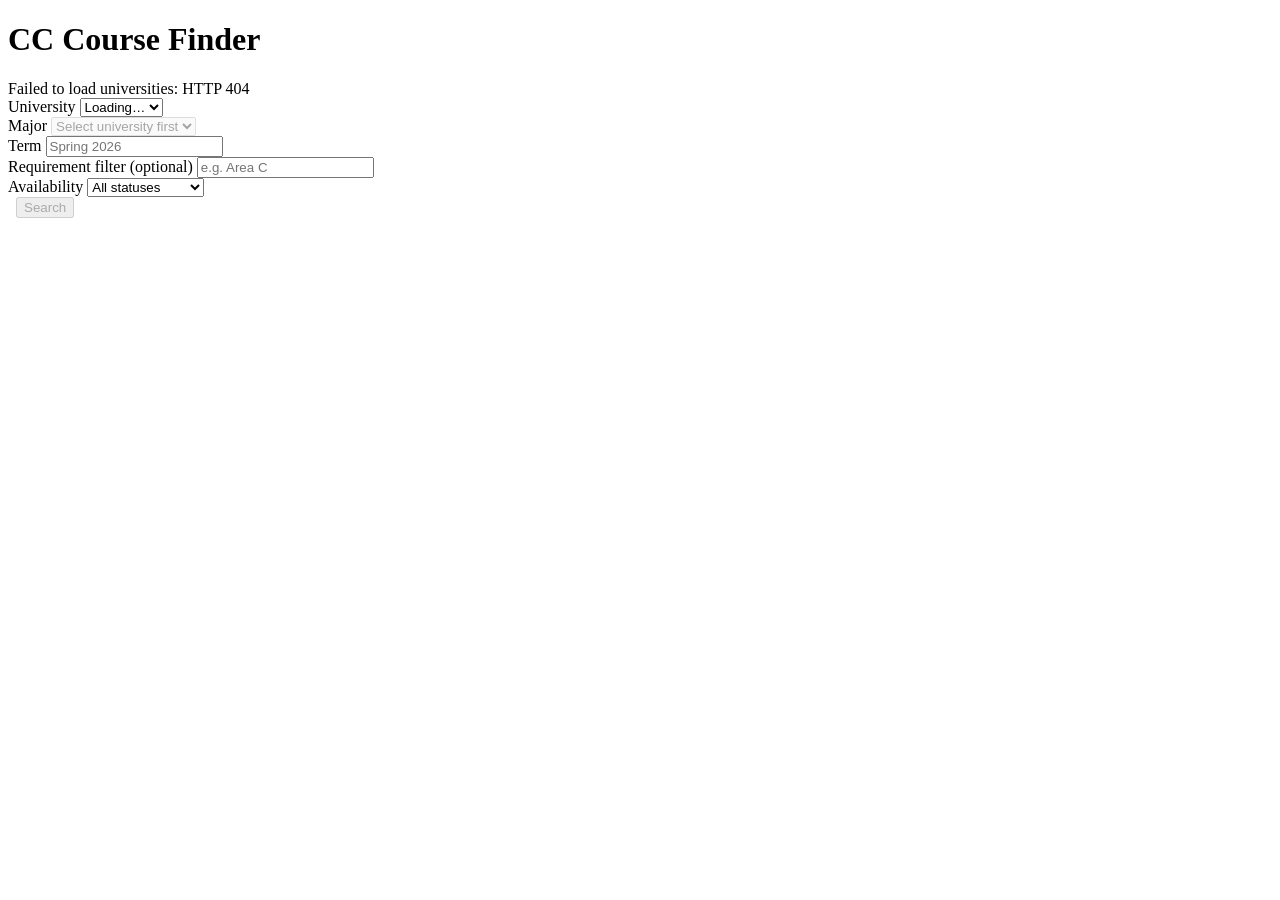
==== src/web/templates/index.html @ a19e539b "feat(web): in-app ASSIST ingest, job tracking, freshness UI Made-with: Cursor" ====
<!DOCTYPE html>
<html lang="en">
<head>
  <meta charset="UTF-8" />
  <meta name="viewport" content="width=device-width, initial-scale=1.0" />
  <title>CC Course Finder</title>
  <link rel="stylesheet" href="/static/style.css" />
</head>
<body>
  <h1>CC Course Finder</h1>

  <div id="error-toast"></div>

  <div class="form-row">
    <div class="form-group">
      <label for="school">University</label>
      <select id="school"><option value="">Loading…</option></select>
    </div>
    <div class="form-group">
      <label for="major">Major</label>
      <select id="major" disabled><option value="">Select university first</option></select>
    </div>
    <div class="form-group">
      <label for="term">Term</label>
      <input type="text" id="term" placeholder="Spring 2026" />
    </div>
    <div class="form-group">
      <label for="requirement">Requirement filter (optional)</label>
      <input type="text" id="requirement" placeholder="e.g. Area C" />
    </div>
    <div class="form-group">
      <label for="status-filter">Availability</label>
      <select id="status-filter">
        <option value="all">All statuses</option>
        <option value="offered">Offered</option>
        <option value="not_offered">Not offered</option>
        <option value="articulation_only">Articulation only</option>
      </select>
    </div>
    <div class="form-group">
      <label>&nbsp;</label>
      <button id="search-btn" disabled>Search</button>
    </div>
  </div>

  <div id="ingest-bar" style="display:none; margin-bottom:1rem; align-items:center; gap:0.75rem;" class="form-row">
    <span id="staleness-badge" class="badge badge-gray">ASSIST: unknown</span>
    <button id="refresh-btn" type="button" style="background:#64748b;">Refresh ASSIST Data</button>
    <div id="job-status"></div>
  </div>

  <details id="ingest-options" style="margin-bottom:1rem; display:none;">
    <summary style="cursor:pointer; font-size:0.85rem; color:#2563eb;">Advanced ingest options</summary>
    <div class="form-row" style="margin-top:0.5rem;">
      <div class="form-group">
        <label for="max-cc">Max community colleges</label>
        <input type="number" id="max-cc" value="8" min="1" max="200" style="min-width:120px;" />
      </div>
      <div class="form-group">
        <label style="text-transform:none; font-weight:normal;">
          <input type="checkbox" id="allow-non-numeric-keys" style="min-width:auto; margin-right:0.3rem;" />
          Allow non-numeric agreement keys (experimental)
        </label>
      </div>
    </div>
  </details>

  <div id="results-count"></div>
  <div id="results-container"></div>

  <script>
    const schoolEl = document.getElementById('school');
    const majorEl = document.getElementById('major');
    const termEl = document.getElementById('term');
    const reqEl = document.getElementById('requirement');
    const statusEl = document.getElementById('status-filter');
    const searchBtn = document.getElementById('search-btn');
    const toast = document.getElementById('error-toast');
    const countEl = document.getElementById('results-count');
    const container = document.getElementById('results-container');
    const ingestBar = document.getElementById('ingest-bar');
    const ingestOptionsEl = document.getElementById('ingest-options');
    const stalenessBadgeEl = document.getElementById('staleness-badge');
    const refreshBtn = document.getElementById('refresh-btn');
    const jobStatusEl = document.getElementById('job-status');
    const maxCcEl = document.getElementById('max-cc');
    const allowNonNumericEl = document.getElementById('allow-non-numeric-keys');
    var lastResults = [];
    var activeJobId = null;
    var pollTimer = null;
    var rowsExistForSelection = false;
    var ingestDefaultOptions = { max_cc: 8, allow_non_numeric_keys: false };

    function showError(msg) {
      toast.textContent = msg;
      toast.style.display = 'block';
    }

    function clearError() {
      toast.style.display = 'none';
      toast.textContent = '';
    }

    function updateSearchBtn() {
      searchBtn.disabled = !(schoolEl.value && majorEl.value && termEl.value.trim() && rowsExistForSelection);
    }

    function setStalenessBadge(text, isStale) {
      stalenessBadgeEl.textContent = text;
      stalenessBadgeEl.classList.toggle('stale', !!isStale);
    }

    function clearJobStatus() {
      if (pollTimer) clearTimeout(pollTimer);
      pollTimer = null;
      activeJobId = null;
      jobStatusEl.classList.remove('loading');
    }

    async function pollJobStatus() {
      if (!activeJobId) return;
      try {
        const res = await fetch('/api/ingest/status/' + encodeURIComponent(activeJobId));
        if (!res.ok) throw new Error('HTTP ' + res.status);
        const status = await res.json();
        if (status.status === 'pending' || status.status === 'running') {
          jobStatusEl.classList.add('loading');
          jobStatusEl.textContent = 'Ingest ' + status.status + '...';
          pollTimer = setTimeout(pollJobStatus, 3000);
          return;
        }

        if (status.status === 'completed') {
          clearJobStatus();
          jobStatusEl.textContent = 'Ingest complete. Rows: ' + status.rows_written;
          await loadFreshnessAndUpdateUI(schoolEl.value, majorEl.value);
          return;
        }

        clearJobStatus();
        jobStatusEl.textContent = 'Ingest failed';
        showError('Ingest failed: ' + (status.error_message || 'Unknown error'));
      } catch (e) {
        clearJobStatus();
        showError('Failed to poll ingest status: ' + e.message);
      }
    }

    async function refreshAssistData() {
      clearError();
      if (!(schoolEl.value && majorEl.value)) return;
      refreshBtn.disabled = true;
      jobStatusEl.classList.add('loading');
      jobStatusEl.textContent = 'Starting ingest...';
      try {
        const res = await fetch('/api/ingest', {
          method: 'POST',
          headers: { 'Content-Type': 'application/json' },
          body: JSON.stringify({
            target_school: schoolEl.value,
            target_major: majorEl.value,
            options: ingestDefaultOptions,
          }),
        });
        const body = await res.json().catch(function() { return {}; });
        if (!res.ok) throw new Error(body.detail || ('HTTP ' + res.status));
        activeJobId = body.job_id;
        pollTimer = setTimeout(pollJobStatus, 300);
      } catch (e) {
        clearJobStatus();
        showError('Failed to start ingest: ' + e.message);
      } finally {
        refreshBtn.disabled = false;
      }
    }

    async function loadFreshnessAndUpdateUI(school, major) {
      clearJobStatus();
      rowsExistForSelection = false;
      updateSearchBtn();
      if (!(school && major)) {
        ingestBar.style.display = 'none';
        ingestOptionsEl.style.display = 'none';
        setStalenessBadge('ASSIST: unknown', false);
        return;
      }

      ingestBar.style.display = 'flex';
      ingestOptionsEl.style.display = 'block';
      setStalenessBadge('ASSIST: checking...', false);
      try {
        const params = new URLSearchParams({
          school: school,
          major: major,
          max_cc: String(ingestDefaultOptions.max_cc),
          allow_non_numeric_keys: String(ingestDefaultOptions.allow_non_numeric_keys),
        });
        const res = await fetch('/api/ingest/check?' + params.toString());
        if (!res.ok) throw new Error('HTTP ' + res.status);
        const payload = await res.json();
        rowsExistForSelection = !!payload.rows_exist;
        if (!payload.rows_exist) {
          setStalenessBadge('ASSIST: missing, refresh required', true);
        } else if (payload.freshness) {
          setStalenessBadge(
            'ASSIST: ' + payload.freshness.staleness_label,
            payload.freshness.staleness_seconds >= 86400
          );
        } else {
          setStalenessBadge('ASSIST: unknown freshness', false);
        }
      } catch (e) {
        setStalenessBadge('ASSIST: check failed', true);
        showError('Failed to check ASSIST freshness: ' + e.message);
      }
      updateSearchBtn();
    }

    async function loadSchools() {
      try {
        const res = await fetch('/api/schools');
        if (!res.ok) throw new Error('HTTP ' + res.status);
        const schools = await res.json();
        schoolEl.innerHTML = '<option value="">Select university…</option>' +
          schools.map(s => '<option value="' + esc(s) + '">' + esc(s) + '</option>').join('');
      } catch (e) {
        showError('Failed to load universities: ' + e.message);
      }
    }

    async function loadMajors(school) {
      majorEl.disabled = true;
      majorEl.innerHTML = '<option value="">Loading…</option>';
      try {
        const res = await fetch('/api/majors?school=' + encodeURIComponent(school));
        if (!res.ok) throw new Error('HTTP ' + res.status);
        const majors = await res.json();
        majorEl.innerHTML = '<option value="">Select major…</option>' +
          majors.map(m => '<option value="' + esc(m) + '">' + esc(m) + '</option>').join('');
        majorEl.disabled = false;
      } catch (e) {
        showError('Failed to load majors: ' + e.message);
      }
      updateSearchBtn();
    }

    function esc(s) {
      return String(s)
        .replace(/&/g, '&amp;')
        .replace(/</g, '&lt;')
        .replace(/>/g, '&gt;')
        .replace(/"/g, '&quot;');
    }

    function availabilityKey(offered) {
      if (offered === true) return 'offered';
      if (offered === false) return 'not_offered';
      return 'articulation_only';
    }

    function availabilityRank(offered) {
      if (offered === true) return 0;
      if (offered === false) return 1;
      return 2;
    }

    function offeredBadgeEl(offered) {
      var span = document.createElement('span');
      span.className = 'badge';
      if (offered === null) {
        span.classList.add('badge-gray');
        span.textContent = 'Articulation only';
        return span;
      }
      if (offered) {
        span.classList.add('badge-green');
        span.textContent = 'Offered';
        return span;
      }
      span.classList.add('badge-red');
      span.textContent = 'Not offered';
      return span;
    }

    function renderSectionsEl(sections) {
      if (!sections.length) {
        return document.createTextNode('');
      }
      var details = document.createElement('details');
      var summary = document.createElement('summary');
      summary.textContent = sections.length + ' section(s)';
      details.appendChild(summary);

      var table = document.createElement('table');
      table.className = 'sections-table';
      var thead = document.createElement('thead');
      var headRow = document.createElement('tr');
      ['Section', 'Status', 'Modality', 'Instructor'].forEach(function(label) {
        var th = document.createElement('th');
        th.textContent = label;
        headRow.appendChild(th);
      });
      thead.appendChild(headRow);
      table.appendChild(thead);

      var tbody = document.createElement('tbody');
      for (var i = 0; i < sections.length; i++) {
        var s = sections[i];
        var row = document.createElement('tr');
        [s.section_id, s.status, s.modality, s.instructor].forEach(function(value) {
          var td = document.createElement('td');
          td.textContent = value || '';
          row.appendChild(td);
        });
        tbody.appendChild(row);
      }
      table.appendChild(tbody);
      details.appendChild(table);
      return details;
    }

    function makeInfoMessage(message) {
      var p = document.createElement('p');
      p.className = 'results-message';
      p.textContent = message;
      return p;
    }

    function renderResults(results) {
      container.replaceChildren();
      if (!results.length) {
        countEl.textContent = '';
        container.appendChild(makeInfoMessage('No results found.'));
        return;
      }

      var filtered = [];
      for (var i = 0; i < results.length; i++) {
        var item = results[i];
        if (statusEl.value === 'all' || availabilityKey(item.offered_this_term) === statusEl.value) {
          filtered.push(item);
        }
      }

      if (!filtered.length) {
        countEl.textContent = 'Showing 0 of ' + results.length + ' course(s)';
        container.appendChild(makeInfoMessage('No matches for current availability filter.'));
        return;
      }

      countEl.textContent = 'Showing ' + filtered.length + ' of ' + results.length + ' course(s)';

      var grouped = {};
      for (var j = 0; j < filtered.length; j++) {
        var course = filtered[j];
        var requirements = course.target_requirements && course.target_requirements.length
          ? course.target_requirements
          : ['Unspecified requirement'];
        for (var k = 0; k < requirements.length; k++) {
          if (!grouped[requirements[k]]) grouped[requirements[k]] = [];
          grouped[requirements[k]].push(course);
        }
      }

      var requirementNames = Object.keys(grouped).sort(function(a, b) {
        return a.localeCompare(b);
      });

      for (var reqIdx = 0; reqIdx < requirementNames.length; reqIdx++) {
        var requirementName = requirementNames[reqIdx];
        var courses = grouped[requirementName];
        courses.sort(function(a, b) {
          var rankDiff = availabilityRank(a.offered_this_term) - availabilityRank(b.offered_this_term);
          if (rankDiff !== 0) return rankDiff;
          var ccDiff = a.cc_name.localeCompare(b.cc_name);
          if (ccDiff !== 0) return ccDiff;
          return a.course_code.localeCompare(b.course_code);
        });

        var groupSection = document.createElement('section');
        groupSection.className = 'requirement-group';
        var groupHeader = document.createElement('div');
        groupHeader.className = 'requirement-group-header';
        var heading = document.createElement('h2');
        heading.textContent = requirementName;
        var groupCount = document.createElement('span');
        groupCount.className = 'group-count';
        groupCount.textContent = courses.length + ' course(s)';
        groupHeader.appendChild(heading);
        groupHeader.appendChild(groupCount);
        groupSection.appendChild(groupHeader);

        var table = document.createElement('table');
        var thead = document.createElement('thead');
        var headRow = document.createElement('tr');
        ['CC', 'Course', 'UC Equivalent', 'Offered?', 'Sections'].forEach(function(label) {
          var th = document.createElement('th');
          th.textContent = label;
          headRow.appendChild(th);
        });
        thead.appendChild(headRow);
        table.appendChild(thead);

        var tbody = document.createElement('tbody');
        for (var courseIdx = 0; courseIdx < courses.length; courseIdx++) {
          var courseRow = courses[courseIdx];
          var courseRequirements = courseRow.target_requirements && courseRow.target_requirements.length
            ? courseRow.target_requirements
            : ['Unspecified requirement'];
          var tr = document.createElement('tr');

          var ccTd = document.createElement('td');
          ccTd.textContent = courseRow.cc_name;
          tr.appendChild(ccTd);

          var courseTd = document.createElement('td');
          var link = document.createElement('a');
          link.href = courseRow.source_url;
          link.target = '_blank';
          link.rel = 'noopener';
          link.textContent = courseRow.course_code;
          courseTd.appendChild(link);
          courseTd.appendChild(document.createElement('br'));
          var courseTitle = document.createElement('small');
          courseTitle.textContent = courseRow.course_title;
          courseTd.appendChild(courseTitle);
          var otherRequirements = [];
          for (var otherReqIdx = 0; otherReqIdx < courseRequirements.length; otherReqIdx++) {
            var reqValue = courseRequirements[otherReqIdx];
            if (reqValue !== requirementName) otherRequirements.push(reqValue);
          }
          if (otherRequirements.length) {
            var meta = document.createElement('div');
            meta.className = 'course-meta';
            var metaText = document.createElement('small');
            metaText.textContent = 'Also satisfies: ';
            for (var chipIdx = 0; chipIdx < otherRequirements.length; chipIdx++) {
              var chip = document.createElement('span');
              chip.className = 'req-chip';
              chip.textContent = otherRequirements[chipIdx];
              metaText.appendChild(chip);
              if (chipIdx < otherRequirements.length - 1) {
                metaText.appendChild(document.createTextNode(' '));
              }
            }
            meta.appendChild(metaText);
            courseTd.appendChild(meta);
          }
          tr.appendChild(courseTd);

          var equivalentTd = document.createElement('td');
          equivalentTd.textContent = courseRow.uc_equivalent;
          tr.appendChild(equivalentTd);

          var offeredTd = document.createElement('td');
          offeredTd.appendChild(offeredBadgeEl(courseRow.offered_this_term));
          tr.appendChild(offeredTd);

          var sectionsTd = document.createElement('td');
          sectionsTd.appendChild(renderSectionsEl(courseRow.sections));
          tr.appendChild(sectionsTd);

          tbody.appendChild(tr);
        }
        table.appendChild(tbody);
        groupSection.appendChild(table);
        container.appendChild(groupSection);
      }
    }

    schoolEl.addEventListener('change', function() {
      clearError();
      majorEl.innerHTML = '<option value="">Select major…</option>';
      majorEl.disabled = true;
      rowsExistForSelection = false;
      ingestBar.style.display = 'none';
      ingestOptionsEl.style.display = 'none';
      updateSearchBtn();
      if (schoolEl.value) loadMajors(schoolEl.value);
    });

    majorEl.addEventListener('change', function() {
      clearError();
      loadFreshnessAndUpdateUI(schoolEl.value, majorEl.value);
    });
    termEl.addEventListener('input', updateSearchBtn);
    refreshBtn.addEventListener('click', refreshAssistData);
    maxCcEl.addEventListener('change', function() {
      ingestDefaultOptions.max_cc = parseInt(maxCcEl.value, 10) || 8;
      loadFreshnessAndUpdateUI(schoolEl.value, majorEl.value);
    });
    allowNonNumericEl.addEventListener('change', function() {
      ingestDefaultOptions.allow_non_numeric_keys = !!allowNonNumericEl.checked;
      loadFreshnessAndUpdateUI(schoolEl.value, majorEl.value);
    });
    statusEl.addEventListener('change', function() {
      renderResults(lastResults);
    });

    searchBtn.addEventListener('click', function() {
      clearError();
      searchBtn.disabled = true;
      searchBtn.textContent = 'Searching…';
      container.innerHTML = '';
      countEl.textContent = '';
      lastResults = [];
      var params = 'school=' + encodeURIComponent(schoolEl.value) +
        '&major=' + encodeURIComponent(majorEl.value) +
        '&term=' + encodeURIComponent(termEl.value.trim());
      if (reqEl.value.trim()) params += '&requirement=' + encodeURIComponent(reqEl.value.trim());
      fetch('/api/search?' + params)
        .then(function(res) {
          if (!res.ok) {
            return res.json().catch(function() { return {}; }).then(function(body) {
              if (res.status === 409) {
                throw new Error(body.detail || 'Run ASSIST ingest first.');
              }
              throw new Error(body.detail || 'HTTP ' + res.status);
            });
          }
          return res.json();
        })
        .then(function(data) {
          lastResults = data;
          renderResults(lastResults);
        })
        .catch(function(e) { showError('Search failed: ' + e.message); })
        .finally(function() {
          searchBtn.disabled = false;
          searchBtn.textContent = 'Search';
          updateSearchBtn();
        });
    });

    loadSchools();
  </script>
</body>
</html>
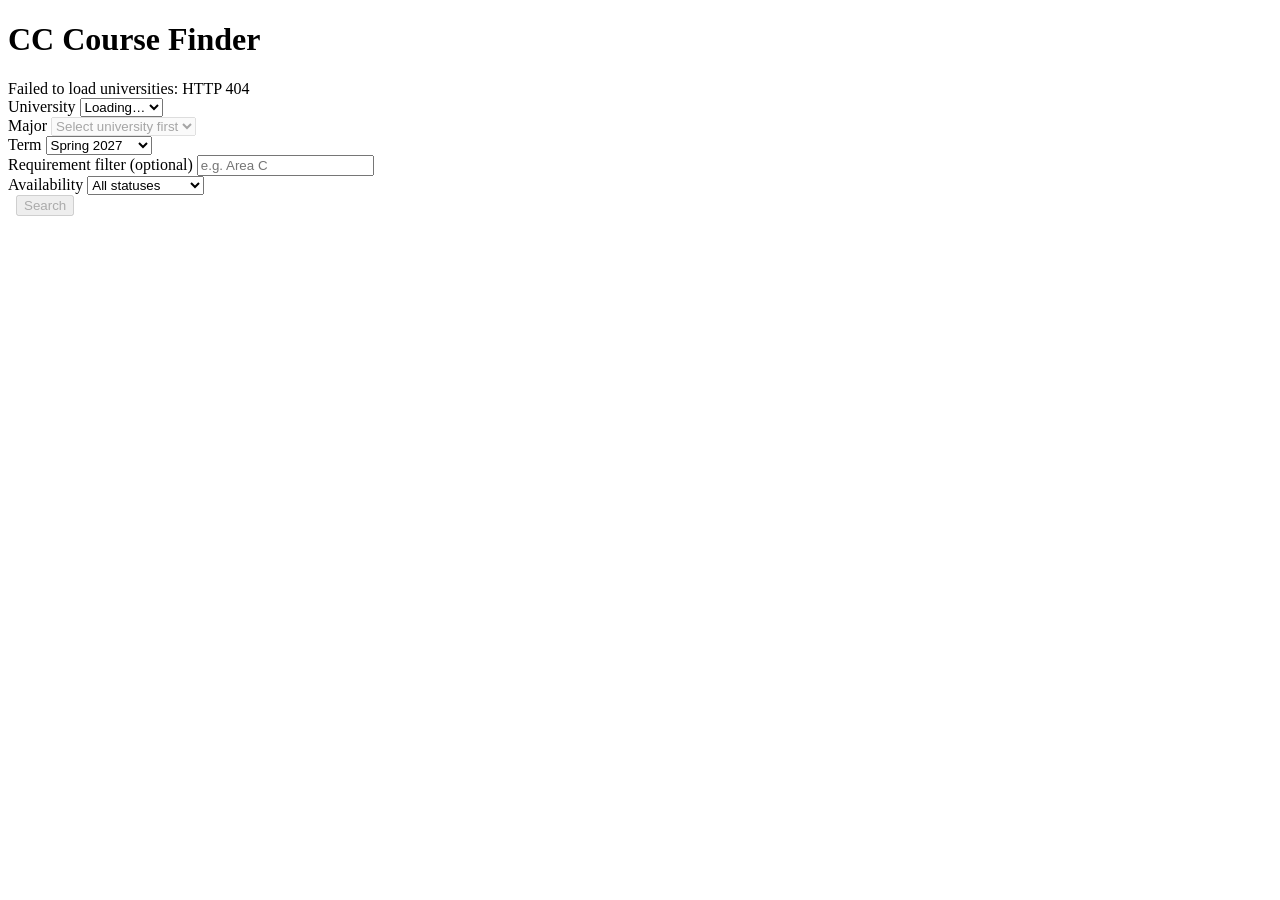
==== commit 95bcc4df: "docs: README quick start and restructure; feat(web): school-year term select Made-with: Cursor" ====
--- a/src/web/templates/index.html
+++ b/src/web/templates/index.html
@@ -22,7 +22,7 @@
     </div>
     <div class="form-group">
       <label for="term">Term</label>
-      <input type="text" id="term" placeholder="Spring 2026" />
+      <select id="term"></select>
     </div>
     <div class="form-group">
       <label for="requirement">Requirement filter (optional)</label>
@@ -90,6 +90,55 @@
     var pollTimer = null;
     var rowsExistForSelection = false;
     var ingestDefaultOptions = { max_cc: 8, allow_non_numeric_keys: false };
+
+    /** Calendar year of the Fall term that starts the active school year (July 1 rollover). */
+    function schoolYearFallCalendarYear(d) {
+      var y = d.getFullYear();
+      var m = d.getMonth();
+      if (m >= 6) return y;
+      return y - 1;
+    }
+
+    /** Pick a sensible default among Fall Y / Spring Y+1 / Summer Y+1. */
+    function suggestedTermLabelForSchoolYear(d, fallY) {
+      var m = d.getMonth();
+      var springY = fallY + 1;
+      if (m >= 7 && m <= 9) return 'Fall ' + fallY;
+      if (m >= 10 || m <= 3) return 'Spring ' + springY;
+      return 'Summer ' + springY;
+    }
+
+    /** Chronological order: Spring Y, Summer Y, Fall Y, Spring Y+1, ... */
+    function termLabelToChronoIndex(label) {
+      var space = label.indexOf(' ');
+      var season = label.slice(0, space);
+      var year = parseInt(label.slice(space + 1), 10);
+      var si = season === 'Spring' ? 0 : season === 'Summer' ? 1 : 2;
+      return year * 3 + si;
+    }
+
+    function chronoIndexToTermLabel(idx) {
+      var seasons = ['Spring', 'Summer', 'Fall'];
+      var year = Math.floor(idx / 3);
+      var si = idx - year * 3;
+      return seasons[si] + ' ' + year;
+    }
+
+    function populateTermSelect() {
+      var now = new Date();
+      var fallY = schoolYearFallCalendarYear(now);
+      var def = suggestedTermLabelForSchoolYear(now, fallY);
+      var refIdx = termLabelToChronoIndex(def);
+      termEl.replaceChildren();
+      for (var k = -1; k <= 3; k++) {
+        var label = chronoIndexToTermLabel(refIdx + k);
+        var opt = document.createElement('option');
+        opt.value = label;
+        opt.textContent = label;
+        if (label === def) opt.selected = true;
+        termEl.appendChild(opt);
+      }
+    }
 
     function showError(msg) {
       toast.textContent = msg;
@@ -483,7 +532,7 @@
       clearError();
       loadFreshnessAndUpdateUI(schoolEl.value, majorEl.value);
     });
-    termEl.addEventListener('input', updateSearchBtn);
+    termEl.addEventListener('change', updateSearchBtn);
     refreshBtn.addEventListener('click', refreshAssistData);
     maxCcEl.addEventListener('change', function() {
       ingestDefaultOptions.max_cc = parseInt(maxCcEl.value, 10) || 8;
@@ -532,6 +581,7 @@
         });
     });
 
+    populateTermSelect();
     loadSchools();
   </script>
 </body>
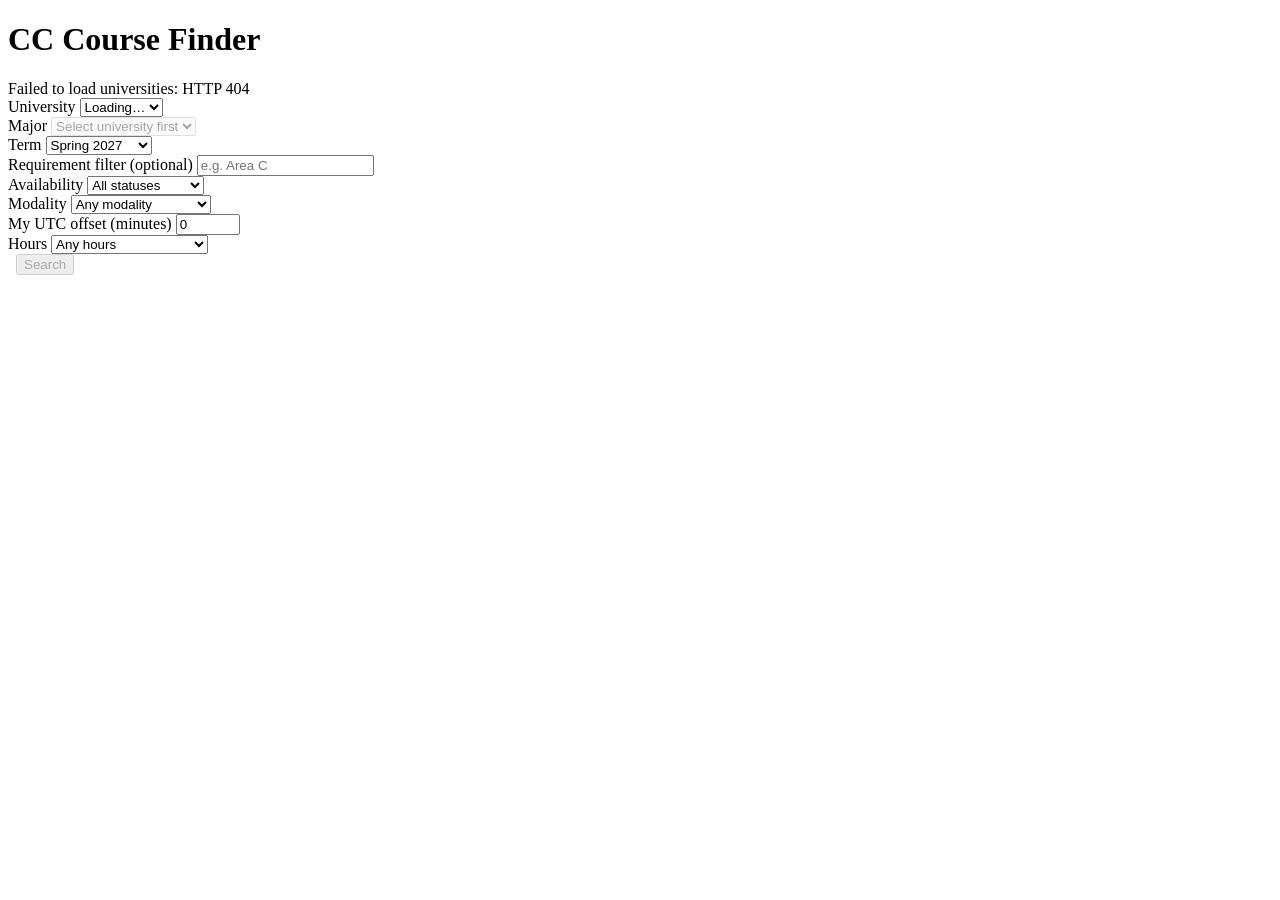
==== commit 5949c461: "feat(web): show meeting times and seats; add modality and hours-fit filters" ====
--- a/src/web/templates/index.html
+++ b/src/web/templates/index.html
@@ -38,6 +38,28 @@
       </select>
     </div>
     <div class="form-group">
+      <label for="modality-filter">Modality</label>
+      <select id="modality-filter">
+        <option value="all">Any modality</option>
+        <option value="async_online">Online, no set times</option>
+        <option value="sync_online">Online, scheduled</option>
+        <option value="hybrid">Hybrid</option>
+        <option value="in_person">In person</option>
+      </select>
+    </div>
+    <div class="form-group">
+      <label for="utc-offset">My UTC offset (minutes)</label>
+      <input type="number" id="utc-offset" step="30" min="-840" max="840" />
+    </div>
+    <div class="form-group">
+      <label for="fit-filter">Hours</label>
+      <select id="fit-filter">
+        <option value="all">Any hours</option>
+        <option value="fits_or_async">Fits my hours or async</option>
+        <option value="async">Async only</option>
+      </select>
+    </div>
+    <div class="form-group">
       <label>&nbsp;</label>
       <button id="search-btn" disabled>Search</button>
     </div>
@@ -54,7 +76,7 @@
     <div class="form-row" style="margin-top:0.5rem;">
       <div class="form-group">
         <label for="max-cc">Max community colleges</label>
-        <input type="number" id="max-cc" value="8" min="1" max="200" style="min-width:120px;" />
+        <input type="number" id="max-cc" value="100" min="1" max="200" style="min-width:120px;" />
       </div>
       <div class="form-group">
         <label style="text-transform:none; font-weight:normal;">
@@ -74,6 +96,10 @@
     const termEl = document.getElementById('term');
     const reqEl = document.getElementById('requirement');
     const statusEl = document.getElementById('status-filter');
+    const modalityEl = document.getElementById('modality-filter');
+    const fitEl = document.getElementById('fit-filter');
+    const utcOffsetEl = document.getElementById('utc-offset');
+    utcOffsetEl.value = String(-new Date().getTimezoneOffset());
     const searchBtn = document.getElementById('search-btn');
     const toast = document.getElementById('error-toast');
     const countEl = document.getElementById('results-count');
@@ -89,7 +115,7 @@
     var activeJobId = null;
     var pollTimer = null;
     var rowsExistForSelection = false;
-    var ingestDefaultOptions = { max_cc: 8, allow_non_numeric_keys: false };
+    var ingestDefaultOptions = { max_cc: 100, allow_non_numeric_keys: false };
 
     /** Calendar year of the Fall term that starts the active school year (July 1 rollover). */
     function schoolYearFallCalendarYear(d) {
@@ -331,20 +357,51 @@
       return span;
     }
 
+    function sectionPassesFilters(s) {
+      if (modalityEl.value !== 'all' && s.modality !== modalityEl.value) return false;
+      if (fitEl.value === 'async' && s.fit !== 'async') return false;
+      if (fitEl.value === 'fits_or_async' && s.fit !== 'fits' && s.fit !== 'async') return false;
+      return true;
+    }
+
+    function coursePassesSectionFilters(course) {
+      if (modalityEl.value === 'all' && fitEl.value === 'all') return true;
+      if (!course.sections || !course.sections.length) return false;
+      return course.sections.some(sectionPassesFilters);
+    }
+
+    function formatMeeting(m) {
+      var days = (m.days && m.days.length) ? m.days.join('') : '';
+      var when = (m.start_local && m.end_local) ? (m.start_local + '–' + m.end_local) : 'no set time';
+      var where = m.is_online ? 'online' : (m.location || '');
+      return [days, when, where].filter(Boolean).join(' · ');
+    }
+
+    function fitBadgeEl(fit) {
+      var span = document.createElement('span');
+      span.className = 'badge';
+      if (fit === 'fits') { span.classList.add('badge-green'); span.textContent = 'Fits'; }
+      else if (fit === 'async') { span.classList.add('badge-blue'); span.textContent = 'Async'; }
+      else if (fit === 'conflicts') { span.classList.add('badge-red'); span.textContent = 'Conflicts'; }
+      else { span.classList.add('badge-gray'); span.textContent = fit ? 'Unknown' : '—'; }
+      return span;
+    }
+
     function renderSectionsEl(sections) {
       if (!sections.length) {
         return document.createTextNode('');
       }
+      var visible = sections.filter(sectionPassesFilters);
       var details = document.createElement('details');
       var summary = document.createElement('summary');
-      summary.textContent = sections.length + ' section(s)';
+      summary.textContent = visible.length + ' of ' + sections.length + ' section(s) match';
       details.appendChild(summary);
 
       var table = document.createElement('table');
       table.className = 'sections-table';
       var thead = document.createElement('thead');
       var headRow = document.createElement('tr');
-      ['Section', 'Status', 'Modality', 'Instructor'].forEach(function(label) {
+      ['Section', 'Status', 'Modality', 'Meets (campus time)', 'Seats', 'Fit', 'Instructor'].forEach(function(label) {
         var th = document.createElement('th');
         th.textContent = label;
         headRow.appendChild(th);
@@ -353,14 +410,22 @@
       table.appendChild(thead);
 
       var tbody = document.createElement('tbody');
-      for (var i = 0; i < sections.length; i++) {
-        var s = sections[i];
+      for (var i = 0; i < visible.length; i++) {
+        var s = visible[i];
         var row = document.createElement('tr');
-        [s.section_id, s.status, s.modality, s.instructor].forEach(function(value) {
+        var meets = (s.meetings || []).map(formatMeeting).join('; ');
+        var seats = (s.seats_used != null && s.seats_total != null) ? (s.seats_used + '/' + s.seats_total) : '';
+        [s.section_id, s.status, s.modality, meets, seats].forEach(function(value) {
           var td = document.createElement('td');
           td.textContent = value || '';
           row.appendChild(td);
         });
+        var fitTd = document.createElement('td');
+        fitTd.appendChild(fitBadgeEl(s.fit));
+        row.appendChild(fitTd);
+        var instrTd = document.createElement('td');
+        instrTd.textContent = s.instructor || '';
+        row.appendChild(instrTd);
         tbody.appendChild(row);
       }
       table.appendChild(tbody);
@@ -386,14 +451,15 @@
       var filtered = [];
       for (var i = 0; i < results.length; i++) {
         var item = results[i];
-        if (statusEl.value === 'all' || availabilityKey(item.offered_this_term) === statusEl.value) {
+        if ((statusEl.value === 'all' || availabilityKey(item.offered_this_term) === statusEl.value)
+            && coursePassesSectionFilters(item)) {
           filtered.push(item);
         }
       }
 
       if (!filtered.length) {
         countEl.textContent = 'Showing 0 of ' + results.length + ' course(s)';
-        container.appendChild(makeInfoMessage('No matches for current availability filter.'));
+        container.appendChild(makeInfoMessage('No matches for current filters.'));
         return;
       }
 
@@ -535,7 +601,7 @@
     termEl.addEventListener('change', updateSearchBtn);
     refreshBtn.addEventListener('click', refreshAssistData);
     maxCcEl.addEventListener('change', function() {
-      ingestDefaultOptions.max_cc = parseInt(maxCcEl.value, 10) || 8;
+      ingestDefaultOptions.max_cc = parseInt(maxCcEl.value, 10) || 100;
       loadFreshnessAndUpdateUI(schoolEl.value, majorEl.value);
     });
     allowNonNumericEl.addEventListener('change', function() {
@@ -545,6 +611,8 @@
     statusEl.addEventListener('change', function() {
       renderResults(lastResults);
     });
+    modalityEl.addEventListener('change', function() { renderResults(lastResults); });
+    fitEl.addEventListener('change', function() { renderResults(lastResults); });
 
     searchBtn.addEventListener('click', function() {
       clearError();
@@ -557,6 +625,7 @@
         '&major=' + encodeURIComponent(majorEl.value) +
         '&term=' + encodeURIComponent(termEl.value.trim());
       if (reqEl.value.trim()) params += '&requirement=' + encodeURIComponent(reqEl.value.trim());
+      if (utcOffsetEl.value.trim() !== '') params += '&utc_offset=' + encodeURIComponent(utcOffsetEl.value.trim());
       fetch('/api/search?' + params)
         .then(function(res) {
           if (!res.ok) {
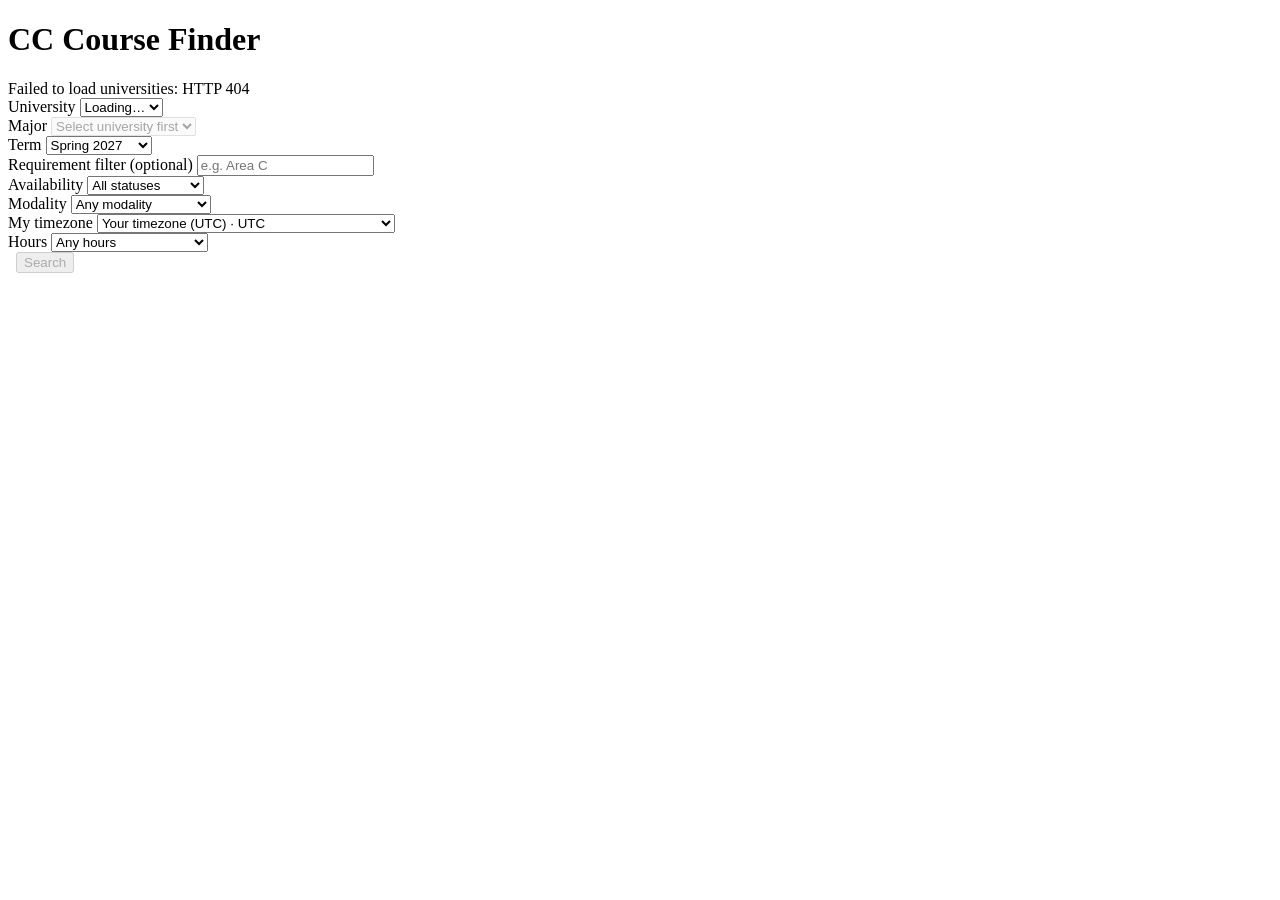
==== commit a5babb13: "feat(web): pick a timezone instead of typing a UTC offset The search page now offers a timezone drop" ====
--- a/src/web/templates/index.html
+++ b/src/web/templates/index.html
@@ -48,8 +48,8 @@
       </select>
     </div>
     <div class="form-group">
-      <label for="utc-offset">My UTC offset (minutes)</label>
-      <input type="number" id="utc-offset" step="30" min="-840" max="840" />
+      <label for="timezone">My timezone</label>
+      <select id="timezone"></select>
     </div>
     <div class="form-group">
       <label for="fit-filter">Hours</label>
@@ -98,8 +98,7 @@
     const statusEl = document.getElementById('status-filter');
     const modalityEl = document.getElementById('modality-filter');
     const fitEl = document.getElementById('fit-filter');
-    const utcOffsetEl = document.getElementById('utc-offset');
-    utcOffsetEl.value = String(-new Date().getTimezoneOffset());
+    const timezoneEl = document.getElementById('timezone');
     const searchBtn = document.getElementById('search-btn');
     const toast = document.getElementById('error-toast');
     const countEl = document.getElementById('results-count');
@@ -356,6 +355,83 @@
       span.textContent = 'Not offered';
       return span;
     }
+
+    var COMMON_TIMEZONES = [
+      ['America/Los_Angeles', 'Pacific (California)'],
+      ['America/Denver', 'Mountain'],
+      ['America/Phoenix', 'Arizona'],
+      ['America/Chicago', 'Central'],
+      ['America/New_York', 'Eastern'],
+      ['America/Anchorage', 'Alaska'],
+      ['Pacific/Honolulu', 'Hawaii'],
+      ['America/Mexico_City', 'Mexico City'],
+      ['America/Sao_Paulo', 'Brazil (São Paulo)'],
+      ['Europe/London', 'UK (London)'],
+      ['Europe/Paris', 'Central Europe (Paris, Berlin)'],
+      ['Asia/Dubai', 'Gulf (Dubai)'],
+      ['Asia/Kolkata', 'India'],
+      ['Asia/Bangkok', 'Thailand, Vietnam'],
+      ['Asia/Jakarta', 'Indonesia (Jakarta)'],
+      ['Asia/Shanghai', 'China'],
+      ['Asia/Hong_Kong', 'Hong Kong'],
+      ['Asia/Taipei', 'Taiwan'],
+      ['Asia/Singapore', 'Singapore, Malaysia'],
+      ['Asia/Manila', 'Philippines'],
+      ['Asia/Seoul', 'Korea'],
+      ['Asia/Tokyo', 'Japan'],
+      ['Australia/Sydney', 'Australia (Sydney)'],
+      ['Pacific/Auckland', 'New Zealand']
+    ];
+
+    function utcOffsetLabel(zone) {
+      try {
+        var parts = new Intl.DateTimeFormat('en-US', { timeZone: zone, timeZoneName: 'shortOffset' })
+          .formatToParts(new Date());
+        for (var i = 0; i < parts.length; i++) {
+          if (parts[i].type === 'timeZoneName') return parts[i].value.replace('GMT', 'UTC');
+        }
+      } catch (e) { /* older browsers: leave the offset out of the label */ }
+      return '';
+    }
+
+    function addTimezoneOption(parent, zone, name) {
+      var opt = document.createElement('option');
+      var offset = utcOffsetLabel(zone);
+      opt.value = zone;
+      opt.textContent = name + (offset ? ' · ' + offset : '');
+      parent.appendChild(opt);
+    }
+
+    function populateTimezones(select) {
+      var none = document.createElement('option');
+      none.value = '';
+      none.textContent = "Don't check hours";
+      select.appendChild(none);
+
+      var browserZone = '';
+      try { browserZone = Intl.DateTimeFormat().resolvedOptions().timeZone || ''; } catch (e) {}
+      var commonZones = COMMON_TIMEZONES.map(function(z) { return z[0]; });
+
+      var common = document.createElement('optgroup');
+      common.label = 'Common';
+      if (browserZone && commonZones.indexOf(browserZone) === -1) {
+        addTimezoneOption(common, browserZone, 'Your timezone (' + browserZone + ')');
+      }
+      COMMON_TIMEZONES.forEach(function(z) { addTimezoneOption(common, z[0], z[1]); });
+      select.appendChild(common);
+
+      if (typeof Intl.supportedValuesOf === 'function') {
+        var all = document.createElement('optgroup');
+        all.label = 'All timezones';
+        Intl.supportedValuesOf('timeZone').forEach(function(zone) {
+          if (commonZones.indexOf(zone) === -1 && zone !== browserZone) addTimezoneOption(all, zone, zone);
+        });
+        select.appendChild(all);
+      }
+      select.value = browserZone || 'America/Los_Angeles';
+    }
+
+    populateTimezones(timezoneEl);
 
     function sectionPassesFilters(s) {
       if (modalityEl.value !== 'all' && s.modality !== modalityEl.value) return false;
@@ -625,7 +701,7 @@
         '&major=' + encodeURIComponent(majorEl.value) +
         '&term=' + encodeURIComponent(termEl.value.trim());
       if (reqEl.value.trim()) params += '&requirement=' + encodeURIComponent(reqEl.value.trim());
-      if (utcOffsetEl.value.trim() !== '') params += '&utc_offset=' + encodeURIComponent(utcOffsetEl.value.trim());
+      if (timezoneEl.value) params += '&tz=' + encodeURIComponent(timezoneEl.value);
       fetch('/api/search?' + params)
         .then(function(res) {
           if (!res.ok) {
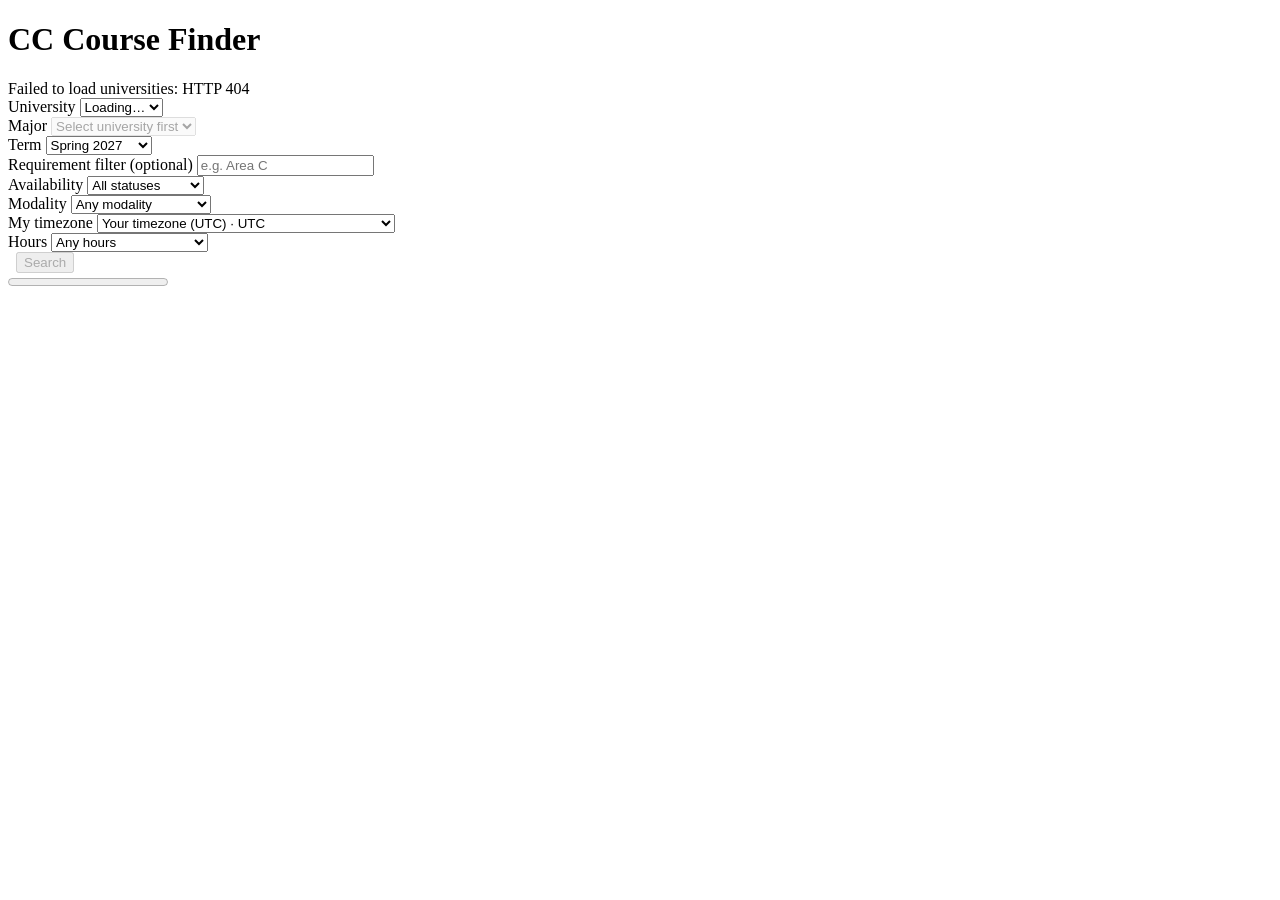
==== commit 866b13bf: "feat(web): show each college's results as soon as it is checked The page reads /api/search/stream an" ====
--- a/src/web/templates/index.html
+++ b/src/web/templates/index.html
@@ -87,6 +87,10 @@
     </div>
   </details>
 
+  <div id="search-progress" role="status" aria-live="polite">
+    <progress id="search-progress-bar" max="1" value="0"></progress>
+    <span id="search-progress-text"></span>
+  </div>
   <div id="results-count"></div>
   <div id="results-container"></div>
 
@@ -103,6 +107,9 @@
     const toast = document.getElementById('error-toast');
     const countEl = document.getElementById('results-count');
     const container = document.getElementById('results-container');
+    const progressEl = document.getElementById('search-progress');
+    const progressBar = document.getElementById('search-progress-bar');
+    const progressText = document.getElementById('search-progress-text');
     const ingestBar = document.getElementById('ingest-bar');
     const ingestOptionsEl = document.getElementById('ingest-options');
     const stalenessBadgeEl = document.getElementById('staleness-badge');
@@ -111,6 +118,7 @@
     const maxCcEl = document.getElementById('max-cc');
     const allowNonNumericEl = document.getElementById('allow-non-numeric-keys');
     var lastResults = [];
+    var searchInProgress = false;
     var activeJobId = null;
     var pollTimer = null;
     var rowsExistForSelection = false;
@@ -517,12 +525,18 @@
     }
 
     function renderResults(results) {
+      var openKeys = {};
+      container.querySelectorAll('details[open][data-key]').forEach(function(d) {
+        openKeys[d.dataset.key] = true;
+      });
       container.replaceChildren();
       if (!results.length) {
         countEl.textContent = '';
-        container.appendChild(makeInfoMessage('No results found.'));
+        container.appendChild(makeInfoMessage(
+          searchInProgress ? 'Waiting for the first colleges to answer…' : 'No results found.'));
         return;
       }
+      var soFar = searchInProgress ? ' so far' : '';
 
       var filtered = [];
       for (var i = 0; i < results.length; i++) {
@@ -534,12 +548,12 @@
       }
 
       if (!filtered.length) {
-        countEl.textContent = 'Showing 0 of ' + results.length + ' course(s)';
+        countEl.textContent = 'Showing 0 of ' + results.length + ' course(s)' + soFar;
         container.appendChild(makeInfoMessage('No matches for current filters.'));
         return;
       }
 
-      countEl.textContent = 'Showing ' + filtered.length + ' of ' + results.length + ' course(s)';
+      countEl.textContent = 'Showing ' + filtered.length + ' of ' + results.length + ' course(s)' + soFar;
 
       var grouped = {};
       for (var j = 0; j < filtered.length; j++) {
@@ -648,7 +662,13 @@
           tr.appendChild(offeredTd);
 
           var sectionsTd = document.createElement('td');
-          sectionsTd.appendChild(renderSectionsEl(courseRow.sections));
+          var sectionsEl = renderSectionsEl(courseRow.sections);
+          if (sectionsEl.nodeType === Node.ELEMENT_NODE) {
+            var sectionsKey = requirementName + '|' + courseRow.cc_id + '|' + courseRow.course_code;
+            sectionsEl.dataset.key = sectionsKey;
+            sectionsEl.open = !!openKeys[sectionsKey];
+          }
+          sectionsTd.appendChild(sectionsEl);
           tr.appendChild(sectionsTd);
 
           tbody.appendChild(tr);
@@ -690,36 +710,108 @@
     modalityEl.addEventListener('change', function() { renderResults(lastResults); });
     fitEl.addEventListener('change', function() { renderResults(lastResults); });
 
+    function showProgress(done, total, message) {
+      progressEl.style.display = 'flex';
+      progressBar.max = Math.max(total, 1);
+      progressBar.value = total ? done : 1;
+      progressText.textContent = message;
+    }
+
+    function readNdjson(res, onEvent) {
+      var reader = res.body.getReader();
+      var decoder = new TextDecoder();
+      var buffer = '';
+      function emitLines(text) {
+        text.split('\n').forEach(function(line) {
+          if (line.trim()) onEvent(JSON.parse(line));
+        });
+      }
+      function pump() {
+        return reader.read().then(function(chunk) {
+          if (chunk.done) {
+            emitLines(buffer + decoder.decode());
+            return;
+          }
+          buffer += decoder.decode(chunk.value, { stream: true });
+          var cut = buffer.lastIndexOf('\n');
+          if (cut >= 0) {
+            emitLines(buffer.slice(0, cut));
+            buffer = buffer.slice(cut + 1);
+          }
+          return pump();
+        });
+      }
+      return pump();
+    }
+
+    function streamSearch(params) {
+      var total = 0;
+      var done = 0;
+      var finished = false;
+      function onEvent(ev) {
+        if (ev.type === 'start') {
+          total = ev.total;
+          lastResults = ev.results;
+          showProgress(0, total, total
+            ? 'Checking class schedules: 0 of ' + total + ' colleges done'
+            : 'No live class schedules to check');
+        } else if (ev.type === 'college') {
+          done = ev.done;
+          lastResults = lastResults.concat(ev.results);
+          showProgress(done, total, 'Checking class schedules: ' + done + ' of ' + total + ' colleges done');
+        } else if (ev.type === 'done') {
+          finished = true;
+          searchInProgress = false;
+          showProgress(total, total, 'Checked ' + total + ' college schedule(s)');
+        } else if (ev.type === 'error') {
+          finished = true;
+          searchInProgress = false;
+          showProgress(done, total, 'Stopped after ' + done + ' of ' + total + ' colleges');
+          showError('Search stopped partway: ' + ev.detail + ' Results so far are shown.');
+        }
+        renderResults(lastResults);
+      }
+      return fetch('/api/search/stream?' + params).then(function(res) {
+        if (!res.ok) {
+          return res.json().catch(function() { return {}; }).then(function(body) {
+            if (res.status === 409) {
+              throw new Error(body.detail || 'Run ASSIST ingest first.');
+            }
+            throw new Error(body.detail || 'HTTP ' + res.status);
+          });
+        }
+        return readNdjson(res, onEvent).then(function() {
+          if (!finished) {
+            throw new Error('the connection closed after ' + done + ' of ' + total +
+              ' colleges. Results so far are shown.');
+          }
+        });
+      });
+    }
+
     searchBtn.addEventListener('click', function() {
       clearError();
       searchBtn.disabled = true;
       searchBtn.textContent = 'Searching…';
-      container.innerHTML = '';
+      container.replaceChildren();
       countEl.textContent = '';
       lastResults = [];
+      searchInProgress = true;
+      showProgress(0, 1, 'Starting search…');
+      progressBar.value = 0;
       var params = 'school=' + encodeURIComponent(schoolEl.value) +
         '&major=' + encodeURIComponent(majorEl.value) +
         '&term=' + encodeURIComponent(termEl.value.trim());
       if (reqEl.value.trim()) params += '&requirement=' + encodeURIComponent(reqEl.value.trim());
       if (timezoneEl.value) params += '&tz=' + encodeURIComponent(timezoneEl.value);
-      fetch('/api/search?' + params)
-        .then(function(res) {
-          if (!res.ok) {
-            return res.json().catch(function() { return {}; }).then(function(body) {
-              if (res.status === 409) {
-                throw new Error(body.detail || 'Run ASSIST ingest first.');
-              }
-              throw new Error(body.detail || 'HTTP ' + res.status);
-            });
-          }
-          return res.json();
+      streamSearch(params)
+        .catch(function(e) {
+          showError('Search failed: ' + e.message);
+          if (!lastResults.length) progressEl.style.display = 'none';
         })
-        .then(function(data) {
-          lastResults = data;
+        .finally(function() {
+          searchInProgress = false;
           renderResults(lastResults);
-        })
-        .catch(function(e) { showError('Search failed: ' + e.message); })
-        .finally(function() {
           searchBtn.disabled = false;
           searchBtn.textContent = 'Search';
           updateSearchBtn();
